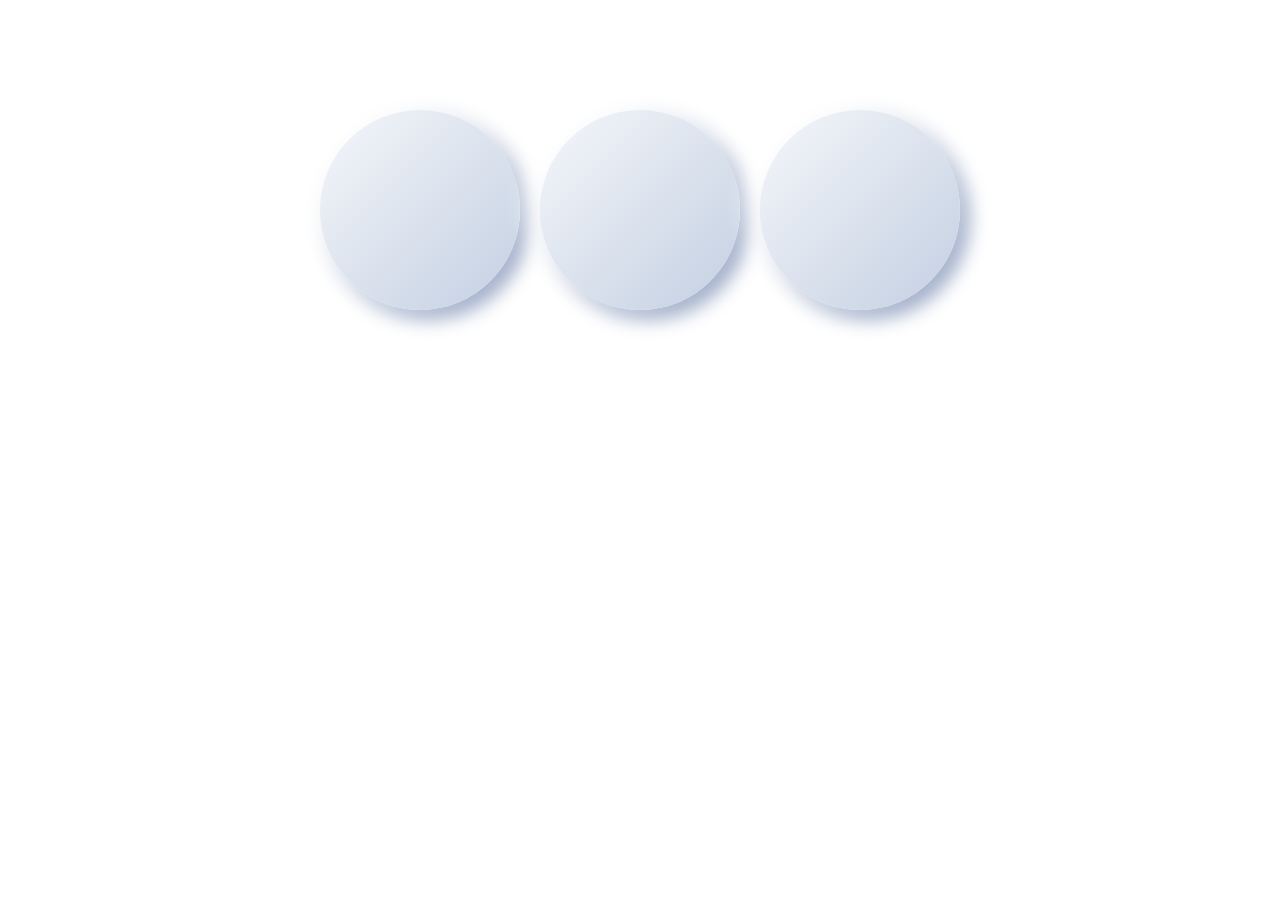
==== glass button/index.html @ 56b155f7 "Create and Delete files -Delete product card -Add glass buttons" ====
<!DOCTYPE html>
<html lang="en">
<head>
    <meta charset="UTF-8">
    <meta http-equiv="X-UA-Compatible" content="IE=edge">
    <meta name="viewport" content="width=device-width, initial-scale=1.0">
    <link rel="stylesheet" type="text/css" href="style.css">
    <title>glass button</title>
</head>
<body>
    <div class="container">
        <span class="circle"></span>
        <span class="circle"></span>
        <span class="circle"></span>
    </div>
</body>
</html>
---- glass button/style.css ----
*{
    margin:0;
    padding:0;
    box-sizing: border-box;
}
.container{
    display:flex;
    justify-content:center;
    margin-top:100px;
}
.circle{
    width:200px;
    height:200px;
    border-radius:50%;
    margin:10px;
    box-shadow: -8px -8px 30px #FFFFFF,
    8px 8px 20px #8A9BBD;
    background-image: linear-gradient(135deg, #f5f7fa 0%, #c3cfe2 100%);
}
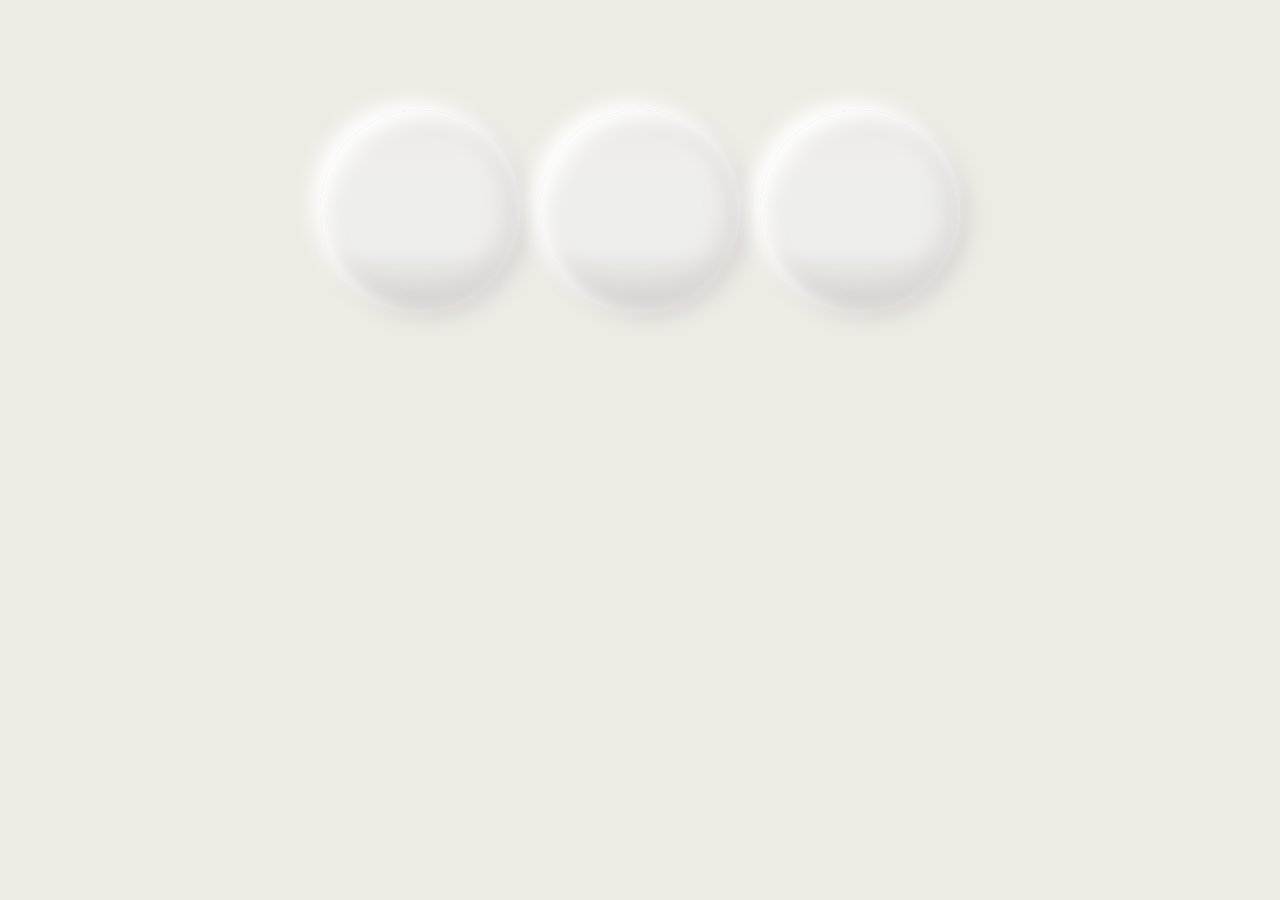
==== commit 4adbcd72: "Color scheme update -Added classes -update color scheme" ====
--- a/glass button/index.html
+++ b/glass button/index.html
@@ -9,9 +9,9 @@
 </head>
 <body>
     <div class="container">
-        <span class="circle"></span>
-        <span class="circle"></span>
-        <span class="circle"></span>
+        <span class="circle one"></span>
+        <span class="circle two"></span>
+        <span class="circle three"></span>
     </div>
 </body>
 </html>--- a/glass button/style.css
+++ b/glass button/style.css
@@ -2,6 +2,9 @@
     margin:0;
     padding:0;
     box-sizing: border-box;
+}
+body{
+    background-color:#ECEBE4;
 }
 .container{
     display:flex;
@@ -13,8 +16,11 @@
     height:200px;
     border-radius:50%;
     margin:10px;
-    box-shadow: -8px -8px 30px #FFFFFF,
-    8px 8px 20px #8A9BBD;
-    background-image: linear-gradient(135deg, #f5f7fa 0%, #c3cfe2 100%);
+    box-shadow:inset 8px 8px 20px #FFFFFF,
+    inset -8px -8px 30px #D9D4D2,-8px -8px 20px #FFFFFF,
+    8px 8px 20px #D9D4D2;
+    background-image: linear-gradient(to top, #d5d4d0 0%, #d5d4d0 1%, #eeeeec 31%, #efeeec 75%, #e9e9e7 100%);
 }
-
+.one:hover{
+    background-image: linear-gradient(135deg, #fdfcfb 0%, #e2d1c3 100%);
+}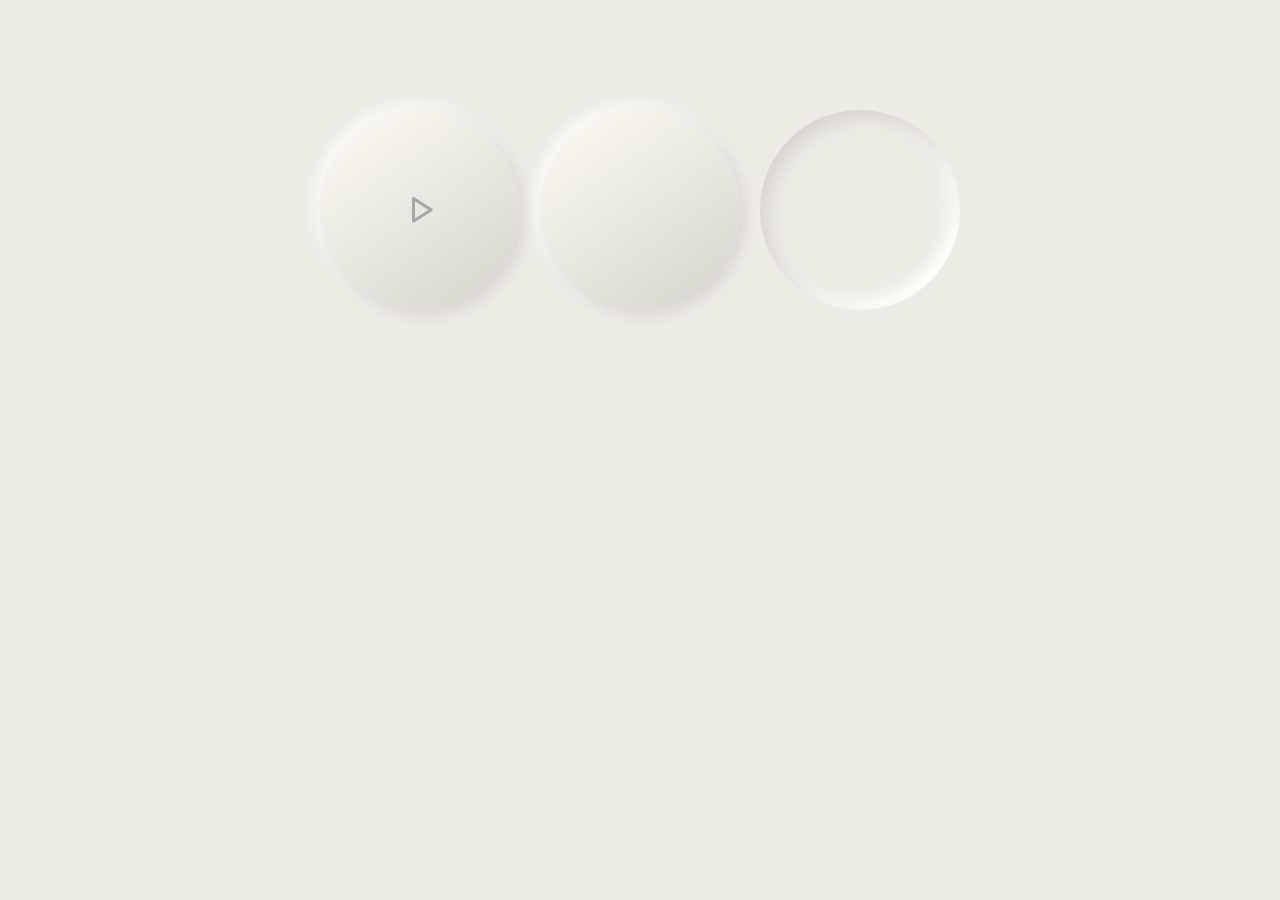
==== commit 0e938521: "Icon & shadow update -Added icons -Update box-shadows" ====
--- a/glass button/index.html
+++ b/glass button/index.html
@@ -9,7 +9,7 @@
 </head>
 <body>
     <div class="container">
-        <span class="circle one"></span>
+        <span class="circle one"><img src="icons/play_arrow_FILL0_wght400_GRAD0_opsz48.png"></span>
         <span class="circle two"></span>
         <span class="circle three"></span>
     </div>
--- a/glass button/style.css
+++ b/glass button/style.css
@@ -16,11 +16,28 @@
     height:200px;
     border-radius:50%;
     margin:10px;
-    box-shadow:inset 8px 8px 20px #FFFFFF,
-    inset -8px -8px 30px #D9D4D2,-8px -8px 20px #FFFFFF,
-    8px 8px 20px #D9D4D2;
-    background-image: linear-gradient(to top, #d5d4d0 0%, #d5d4d0 1%, #eeeeec 31%, #efeeec 75%, #e9e9e7 100%);
+  
 }
-.one:hover{
-    background-image: linear-gradient(135deg, #fdfcfb 0%, #e2d1c3 100%);
+.one,.two{
+background: linear-gradient(145deg, #fdfbf4, #d4d4cd);
+box-shadow:  5px 5px 14px #D9D4D2,
+             -5px -5px 14px #ffffff;
+}
+.three{
+    background: #ECEBE4;
+    box-shadow:inset 8px 8px 16px #D9D4D2,
+    inset -8px -8px 16px #FFFFFF;
+}
+.two:active{
+    box-shadow:inset 8px 8px 16px #D9D4D2,
+    inset -8px -8px 16px #FFFFFF;
+}
+
+.one{
+    display:flex;
+    justify-content:center;
+    align-items:center;
+}
+.one img{
+    filter:invert(72%) sepia(0%) saturate(4%) hue-rotate(216deg) brightness(95%) contrast(82%);
 }